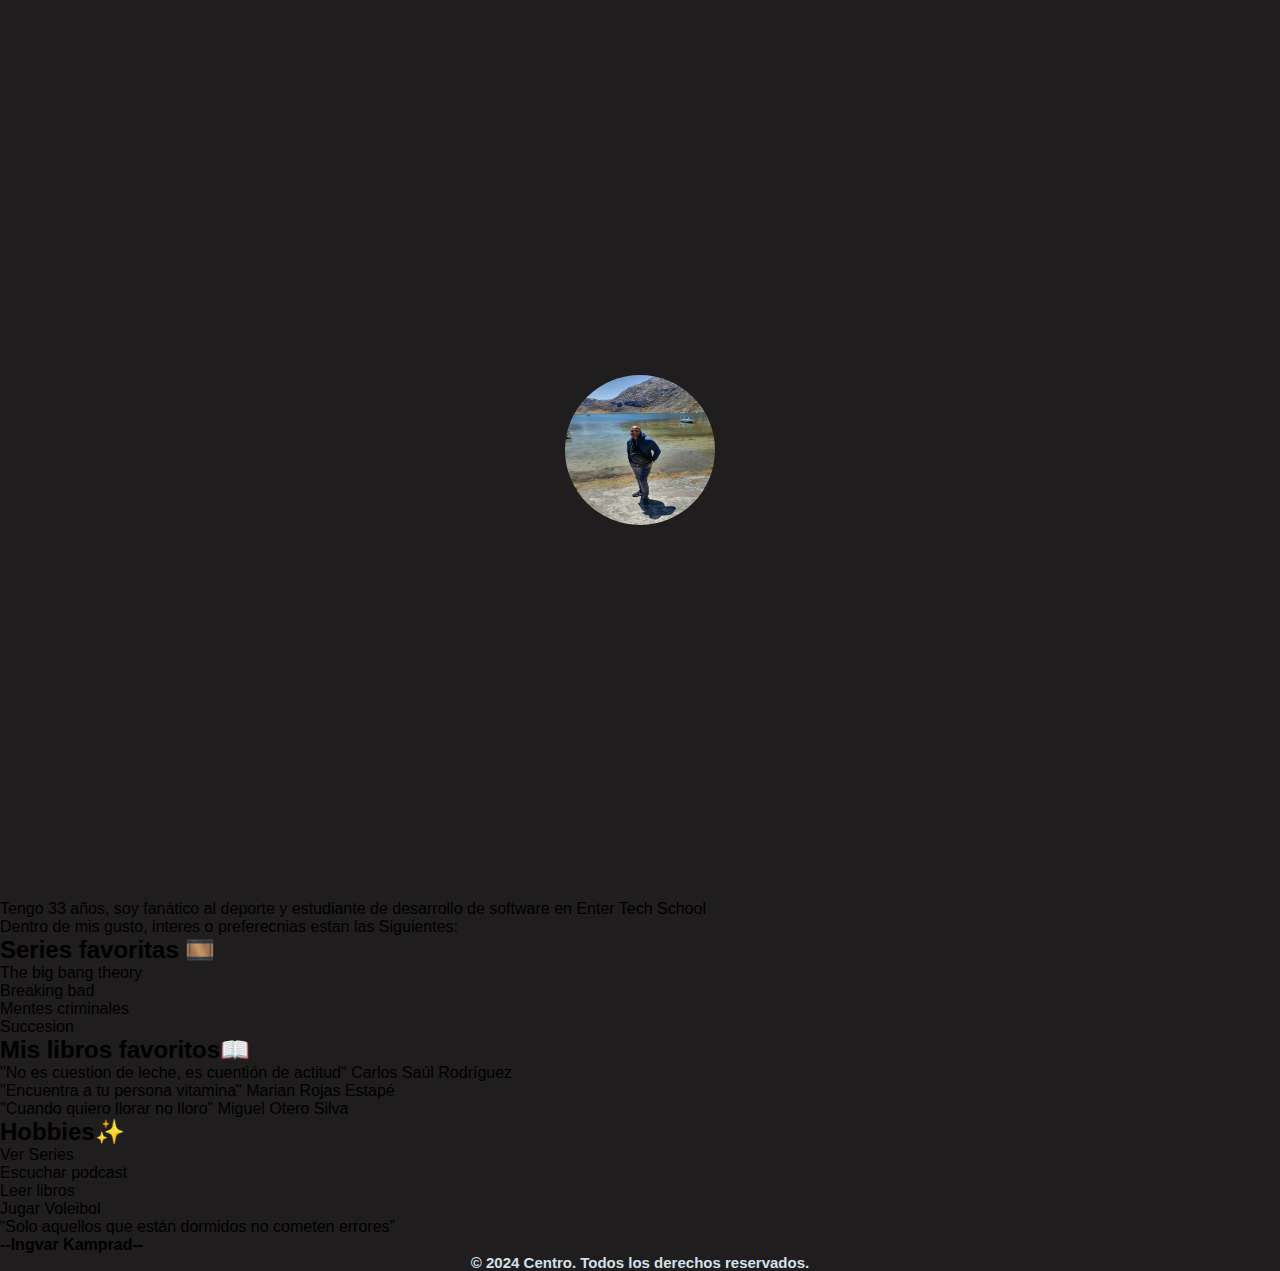
==== acerca de mi.html @ b10bcc76 "actualizacion proyecto 101" ====
<!DOCTYPE html>
<html lang="en">
<head>
    <meta charset="UTF-8">
    <meta name="viewport" content="width=device-width, initial-scale=1.0">
    <title>Document</title>
    <link rel="stylesheet" href="styles.css">
</head>
<body>
    
        <section>
            <div class="profile-pic">
                <img src="./asset/Eduard-foto2.jpeg" class="image-container" alt="Foto de perfil">
            </div>
                 
            <p> Tengo 33 años, soy fanático al deporte y estudiante de desarrollo de software en Enter Tech School</p>
            <p>Dentro de mis gusto, interes o preferecnias estan las Siguientes:</p>
            
         
        <h2>Series favoritas 🎞️</h2>
        <div>
            <ol>
            <li>The big bang theory</li>
            <li>Breaking bad</li>
            <li>Mentes criminales</li>
            <li>Succesion</li>
        </ol>
        </div>
        
        <h2> Mis libros favoritos📖</h2>
        <div>
            <ul>
            <li>"No es cuestion de leche, es cuentión de actitud" Carlos Saúl Rodríguez</li>
            <li>"Encuentra a tu persona vitamina" Marian Rojas Estapé</li>
            <li>"Cuando quiero llorar no lloro" Miguel Otero Silva</li>
        </ul> 
        </div>
        
        <h2>Hobbies✨</h2>
        
        <ul>
            <li>Ver Series</li>
            <li>Escuchar podcast</li>
            <li>Leer libros</li>
            <li>Jugar Voleibol</li>
        </ul>
        
        <p>“Solo aquellos que están dormidos no cometen errores” </p>
        <p> <strong>--Ingvar Kamprad--</strong>
          

    <footer>
        <p>&copy; 2024 Centro. Todos los derechos reservados.</p>
    </footer>
    <script src="./app.js"></script> 
</body>
</html>
---- styles.css ----
* {
    margin: 0;
    padding: 0;
    box-sizing: border-box;
  }
  body {
    font-family: Helvetica, Arial, sans-serif;
    background-color: #1F1D1D;
  }

.container {
    border: solid;
    border: color rgb(240, 233, 233);
    justify-content: center;
}

.profile-pic {
    display: flex;
    justify-content: center; /* Centra horizontalmente */
    align-items: center; /* Centra verticalmente */
    width: 100vw; /* Ancho completo de la ventana */
    height: 100vh; /* Altura completa de la ventana */
}
img {
    border-radius: 50%;
    width: 150px;
    height: 150px;
}

.social-buttons {
    display: flex;
    flex-direction: column;
    justify-content: center;
    align-items: center;
    height: 100vh;
}
.btn {
    display: inline-block;
    padding: 15px 32px;
    margin: 10px 0;
    color: white;
    text-align: center;
    text-decoration: none;
    border-radius: 10px;
    cursor: pointer;
    box-shadow: 0 2px 5px rgba(0, 0, 0, 0.3);
    transition: background-color 0.3s ease;
  }
.acerca-de-mi { background-color: #88898B;
}
.GitHub { background-color: #88898B;
}
.Linkedind { background-color: #88898B;
}
.contactame { background-color: #88898B;
}
.btn:hover {
    opacity: 0.8; /* Efecto hover */
}
footer {
    display: flex;
    justify-content: center;
    text-align: center;
    font-weight: bold;
    font-size: 15px;
    color: rgb(212, 225, 236);
}
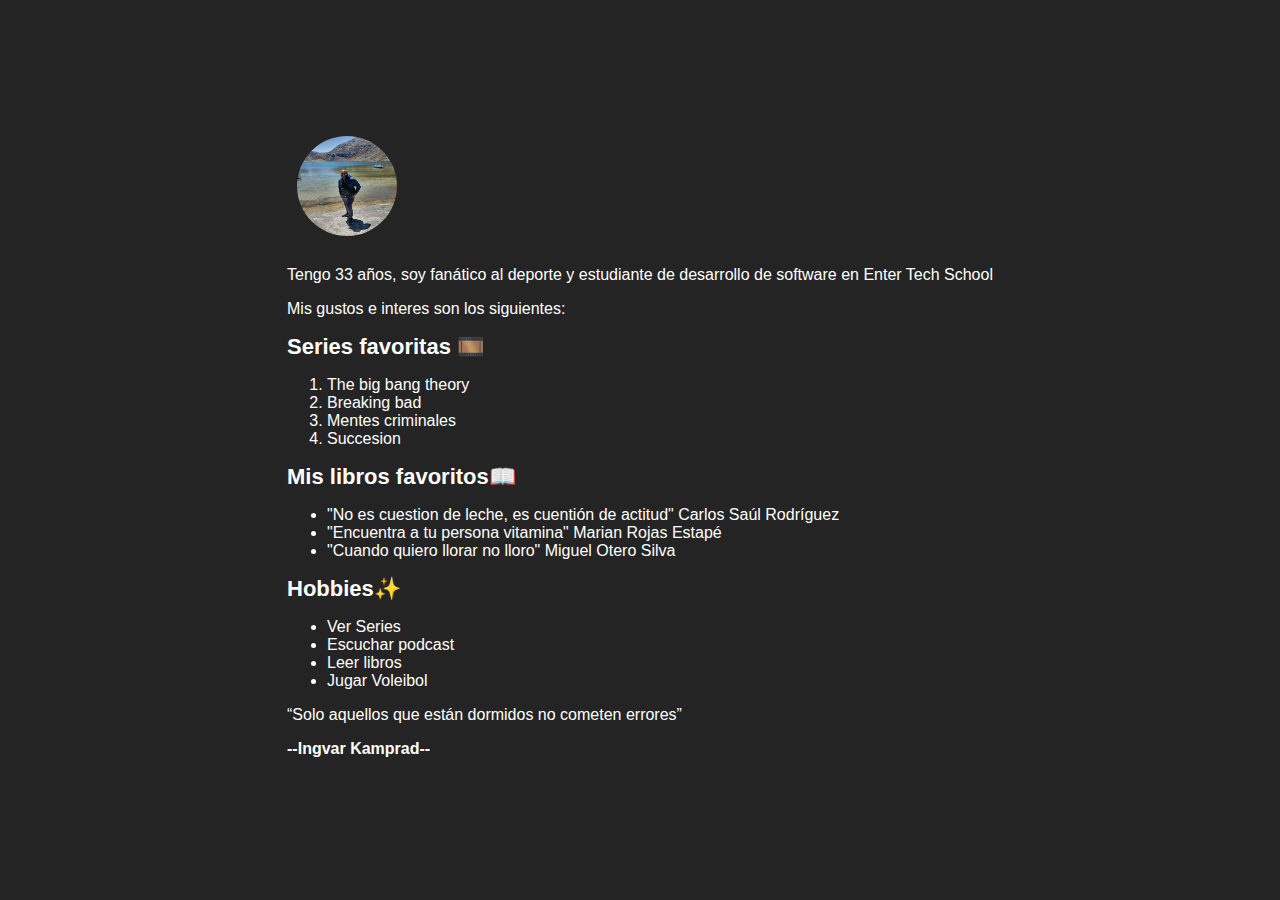
==== commit f7e2d38c: "actualizacion2 proyecto 101" ====
--- a/acerca de mi.html
+++ b/acerca de mi.html
@@ -14,7 +14,7 @@
             </div>
                  
             <p> Tengo 33 años, soy fanático al deporte y estudiante de desarrollo de software en Enter Tech School</p>
-            <p>Dentro de mis gusto, interes o preferecnias estan las Siguientes:</p>
+            <p>Mis gustos e interes son los siguientes:</p>
             
          
         <h2>Series favoritas 🎞️</h2>
@@ -49,9 +49,6 @@
         <p> <strong>--Ingvar Kamprad--</strong>
           
 
-    <footer>
-        <p>&copy; 2024 Centro. Todos los derechos reservados.</p>
-    </footer>
     <script src="./app.js"></script> 
 </body>
 </html>--- a/styles.css
+++ b/styles.css
@@ -1,67 +1,117 @@
-* {
+/* Aplicando la fuente Roboto */
+body {
+    font-family: Helvetica, Arial, sans-serif;
+    background-color: #252424;
+    display: flex;
+    justify-content: center;
+    align-items: center;
+    height: 100vh;
     margin: 0;
-    padding: 0;
-    box-sizing: border-box;
-  }
-  body {
-    font-family: Helvetica, Arial, sans-serif;
-    background-color: #1F1D1D;
-  }
-
-.container {
-    border: solid;
-    border: color rgb(240, 233, 233);
-    justify-content: center;
 }
 
+/* Estilos del contenedor principal */
+.container {
+    text-align: center;
+    max-width: 900px;
+    background-color: #252424;
+    padding: 20px;
+    border-radius: 10px;
+    box-shadow: 0 4px 8px rgba(0, 0, 0, 0.2);
+}
+
+/* Imagen de perfil */
 .profile-pic {
     display: flex;
-    justify-content: center; /* Centra horizontalmente */
-    align-items: center; /* Centra verticalmente */
-    width: 100vw; /* Ancho completo de la ventana */
-    height: 100vh; /* Altura completa de la ventana */
+    justify-content: center;
+    align-items: center;
+    width: 120px;
+    height: 120px;
+    border-radius: 50%;
+    margin-bottom: 20px;
 }
+
 img {
     border-radius: 50%;
-    width: 150px;
-    height: 150px;
+    width: 100px;
+    height: 100px;
+}
+/* Contenedor dinámico */
+#descripcion h1 {
+    font-size: 24px;
+    margin: 10px 0;
+    color: #ffffff;
 }
 
+#descripcion p {
+    font-size: 14px;
+    color: #ffffff;
+}
+
+/* Botones de enlaces */
 .social-buttons {
     display: flex;
     flex-direction: column;
+    gap: 10px;
+}
+
+.btn {
+    display: flex;
+    align-items: center;
     justify-content: center;
-    align-items: center;
-    height: 100vh;
+    padding: 10px;
+  
+    border: none;
+    border-radius: 10px;
+    font-size: 16px;
+    color: #000000;
+    text-decoration: none;
+    transition: background-color 0.3s;
 }
-.btn {
-    display: inline-block;
-    padding: 15px 32px;
-    margin: 10px 0;
-    color: white;
-    text-align: center;
-    text-decoration: none;
-    border-radius: 10px;
-    cursor: pointer;
-    box-shadow: 0 2px 5px rgba(0, 0, 0, 0.3);
-    transition: background-color 0.3s ease;
-  }
+
 .acerca-de-mi { background-color: #88898B;
+    color: black;
+    font-weight: bold;
 }
 .GitHub { background-color: #88898B;
+    font-weight: bold;
 }
 .Linkedind { background-color: #88898B;
+    font-weight: bold;
 }
 .contactame { background-color: #88898B;
+    font-weight: bold;
 }
+
 .btn:hover {
-    opacity: 0.8; /* Efecto hover */
+    background-color: #ffffff;
+    transform: scale(1.03);
+    transition: transform 0.3s;
+
 }
-footer {
-    display: flex;
-    justify-content: center;
-    text-align: center;
-    font-weight: bold;
-    font-size: 15px;
-    color: rgb(212, 225, 236);
+
+h2 {
+    font-size: 22px;
+    margin: 10px 0;
+    color: #ffffff;  
+}
+
+p {
+    font-size: 16px;
+    color: #ffffff;
+}
+
+ol {
+    font-size: 16px;
+    color: #ffffff;
+}
+
+ul {
+    font-size: 16px;
+    color: #ffffff;
+}
+/* Diseño responsive */
+@media (max-width: 600px) {
+    .container {
+        width: 90%;
+    }
 }